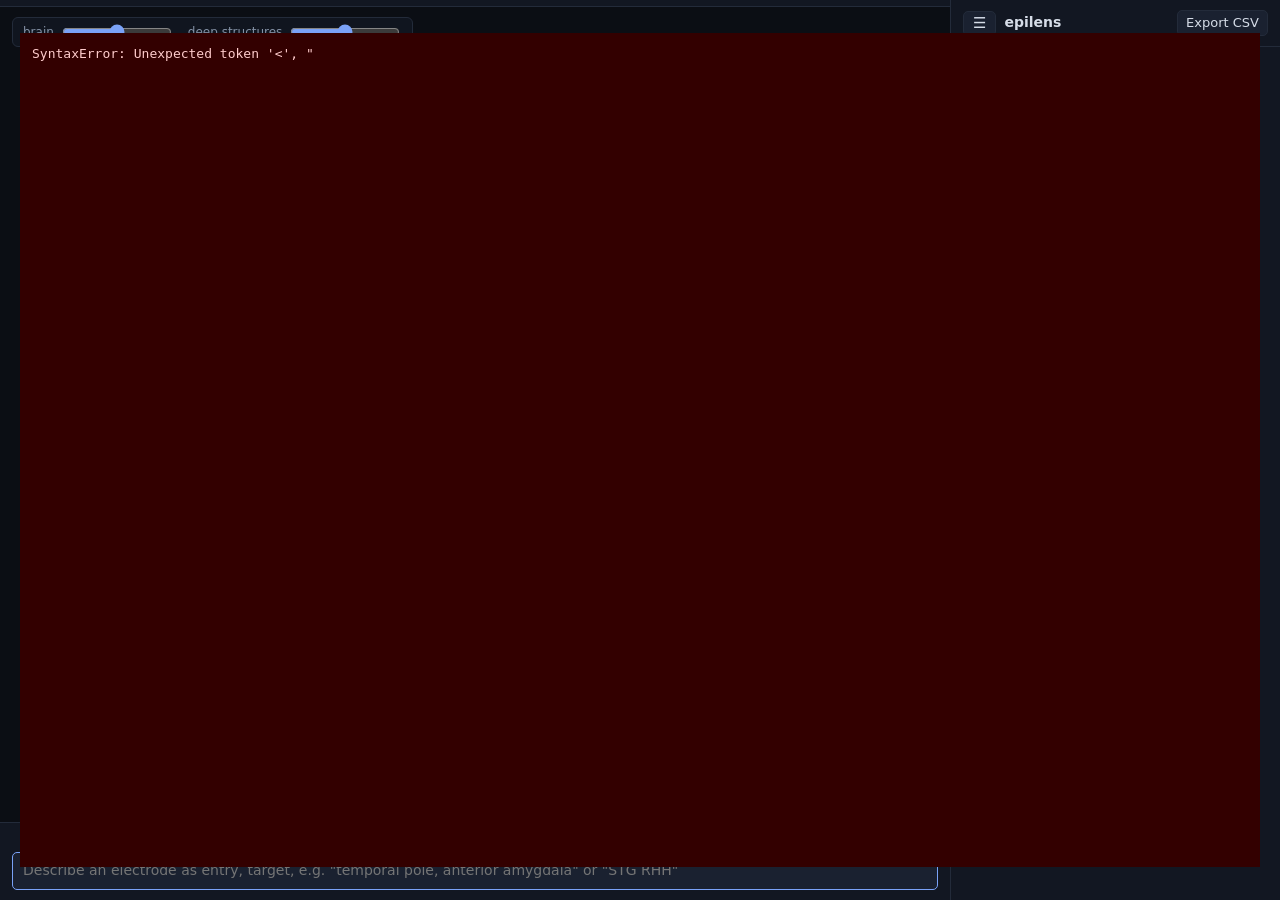
==== src/epilens/web/index.html @ e37f4af8 "initial implementation" ====
<!doctype html>
<html lang="en">
  <head>
    <meta charset="utf-8" />
    <meta name="viewport" content="width=device-width, initial-scale=1" />
    <title>epilens</title>
    <link rel="stylesheet" href="planner.css" />
    <script type="importmap">
      {
        "imports": {
          "three": "./vendor/three.module.min.js",
          "three/addons/controls/OrbitControls.js": "./vendor/OrbitControls.js"
        }
      }
    </script>
  </head>
  <body>
    <div id="app">
      <div id="main">
        <div id="tabs"></div>
        <div id="stage">
          <div id="labels"></div>
          <div id="views"></div>
          <div id="display">
            <label title="Cortex opacity"
              >brain
              <input
                type="range"
                id="hull"
                name="hull"
                min="0"
                max="1"
                step="0.05"
                value="0.5"
            /></label>
            <label title="Deep brain structures opacity"
              >deep structures
              <input
                type="range"
                id="deep"
                name="deep"
                min="0"
                max="1"
                step="0.05"
                value="0.5"
            /></label>
          </div>
          <div id="tip"></div>
          <div id="offline" hidden></div>
        </div>
        <div id="bar">
          <div id="pick" hidden></div>
          <div id="readAs"></div>
          <input
            id="cmd"
            autocomplete="off"
            spellcheck="false"
            placeholder='Describe an electrode as entry, target, e.g. "temporal pole, anterior amygdala" or "STG RHH"'
          />
        </div>
      </div>
      <aside id="side">
        <div class="top">
          <button id="menuBtn" title="Settings">☰</button>
          <span class="brand">epilens</span>
          <button id="exportBtn">Export CSV</button>
        </div>
        <div id="menu" hidden></div>
        <h2>Electrodes</h2>
        <div id="list"></div>
      </aside>
    </div>
    <script type="module">
      const fail = (e) =>
        document.body.insertAdjacentHTML(
          "beforeend",
          `<pre class="err">${e.stack || e}</pre>`,
        );
      window.addEventListener("error", (e) => fail(e.error || e.message));
      import("./main.js").catch(fail);
    </script>
  </body>
</html>
---- src/epilens/web/planner.css ----
:root {
  --bg: #0b0e14;
  --panel: #121722;
  --line: #232b3a;
  --text: #d6dde8;
  --muted: #8592a6;
  --accent: #7aa2f7;
  --warn: #e0b45a;
  --bad: #f87171;
  --field: #1a2130;
}
* {
  box-sizing: border-box;
}
html,
body {
  margin: 0;
  height: 100%;
  background: var(--bg);
  color: var(--text);
  font:
    13px/1.4 system-ui,
    -apple-system,
    "Segoe UI",
    sans-serif;
  overflow: hidden;
}
button,
select,
input {
  font: inherit;
  color: var(--text);
}
button,
select {
  background: var(--field);
  border: 1px solid var(--line);
  border-radius: 5px;
  padding: 3px 8px;
  cursor: pointer;
}
button:hover {
  border-color: var(--accent);
}
input[type="text"],
input[type="number"],
input:not([type]) {
  background: var(--field);
  border: 1px solid var(--line);
  border-radius: 5px;
  padding: 3px 6px;
  min-width: 0;
}
input:focus {
  outline: none;
  border-color: var(--accent);
}
input[type="range"] {
  accent-color: var(--accent);
}

#app {
  display: grid;
  grid-template-columns: minmax(0, 1fr) 330px;
  height: 100%;
}
#main {
  display: grid;
  grid-template-rows: auto minmax(0, 1fr) auto;
  min-width: 0;
}

/* tabs */
#tabs {
  display: flex;
  align-items: flex-end;
  gap: 2px;
  padding: 6px 8px 0;
  background: var(--panel);
  border-bottom: 1px solid var(--line);
  overflow-x: auto;
}
#tabs .tab {
  display: flex;
  align-items: center;
  gap: 6px;
  padding: 5px 10px;
  border: 1px solid var(--line);
  border-bottom: 0;
  border-radius: 6px 6px 0 0;
  background: #0f141d;
  color: var(--muted);
  cursor: pointer;
  white-space: nowrap;
  max-width: 220px;
}
#tabs .tab span {
  overflow: hidden;
  text-overflow: ellipsis;
}
#tabs .tab.cur {
  background: var(--bg);
  color: var(--text);
  border-color: var(--accent);
}
#tabs .tab .x {
  border: 0;
  background: none;
  padding: 0 2px;
  color: var(--muted);
}
#tabs .add {
  border: 0;
  background: none;
  font-size: 16px;
  padding: 2px 8px;
  color: var(--muted);
}

/* 3D stage */
#stage {
  position: relative;
  min-height: 0;
  overflow: hidden;
}
#stage canvas {
  position: absolute;
  inset: 0;
  display: block;
}
#labels {
  position: absolute;
  inset: 0;
  pointer-events: none;
  overflow: hidden;
}
.elLabel {
  position: absolute;
  left: 0;
  top: 0;
  font-size: 11.5px;
  font-weight: 600;
  color: #e7ecf5;
  text-shadow:
    0 0 3px #000,
    0 0 6px #000;
  white-space: nowrap;
}
.elLabel.sel {
  color: var(--accent);
}
#views {
  position: absolute;
  top: 10px;
  right: 12px;
  display: flex;
  gap: 3px;
}
#views button {
  width: 28px;
  padding: 3px 0;
}
#display {
  position: absolute;
  top: 10px;
  left: 12px;
  display: flex;
  align-items: center;
  gap: 14px;
  color: var(--muted);
  font-size: 12px;
  background: #121722cc;
  border: 1px solid var(--line);
  border-radius: 6px;
  padding: 4px 10px;
}
#display label {
  display: flex;
  align-items: center;
  gap: 6px;
  cursor: pointer;
}
#display input[type="range"] {
  width: 110px;
}
.orient {
  position: absolute;
  color: var(--muted);
  font-weight: 650;
  font-size: 14px;
  pointer-events: none;
  opacity: 0.8;
}
.orient.left {
  left: 12px;
  top: 50%;
  transform: translateY(-50%);
}
.orient.right {
  right: 12px;
  top: 50%;
  transform: translateY(-50%);
}
.orient.top {
  top: 46px;
  left: 50%;
  transform: translateX(-50%);
}
.orient.bottom {
  bottom: 28px;
  left: 50%;
  transform: translateX(-50%);
}
#note {
  position: absolute;
  left: 12px;
  bottom: 8px;
  color: var(--warn);
  font-size: 12px;
  pointer-events: none;
}
#tip {
  position: absolute;
  display: none;
  pointer-events: none;
  background: rgba(18, 23, 34, 0.95);
  border: 1px solid var(--line);
  border-radius: 6px;
  padding: 7px 9px;
  font-size: 12px;
  max-width: 300px;
  z-index: 3;
}
#tip .m {
  color: var(--muted);
}
#offline {
  position: absolute;
  top: 10px;
  left: 50%;
  transform: translateX(-50%);
  max-width: 560px;
  z-index: 5;
  background: #3a1d1d;
  border: 1px solid var(--bad);
  color: #fde2e2;
  border-radius: 7px;
  padding: 8px 12px;
  font-size: 13px;
}

/* bottom typing bar */
#bar {
  position: relative;
  background: var(--panel);
  border-top: 1px solid var(--line);
  padding: 6px 12px 10px;
}
#readAs {
  min-height: 18px;
  color: var(--muted);
  font-size: 12.5px;
  margin-bottom: 5px;
  white-space: nowrap;
  overflow: hidden;
  text-overflow: ellipsis;
}
#readAs b {
  color: #9ece6a;
  font-weight: 600;
}
#readAs .w {
  color: var(--warn);
}
#readAs .bad {
  color: var(--bad);
}
#cmd {
  width: 100%;
  padding: 8px 10px;
  font-size: 14px;
  border-color: var(--accent);
}
#pick {
  position: absolute;
  left: 12px;
  bottom: 100%;
  margin-bottom: 6px;
  min-width: 320px;
  max-width: 560px;
  background: var(--panel);
  border: 1px solid var(--accent);
  border-radius: 7px;
  padding: 8px 10px;
  box-shadow: 0 6px 20px #0008;
  z-index: 4;
}
#pick .q {
  color: var(--muted);
  margin-bottom: 4px;
}
#pick .o {
  padding: 4px 8px;
  border-radius: 4px;
  cursor: pointer;
}
#pick .o.cur,
#pick .o:hover {
  background: #1d2a44;
}
#pick .o .m {
  color: var(--muted);
  font-size: 11.5px;
}

/* right sidebar */
#side {
  background: var(--panel);
  border-left: 1px solid var(--line);
  display: flex;
  flex-direction: column;
  min-height: 0;
  overflow-y: auto;
}
#side .top {
  display: flex;
  align-items: center;
  gap: 8px;
  padding: 10px 12px;
  border-bottom: 1px solid var(--line);
}
#side .brand {
  flex: 1;
  font-weight: 650;
  font-size: 14px;
}
#side h2 {
  font-size: 11px;
  text-transform: uppercase;
  letter-spacing: 0.06em;
  color: var(--muted);
  margin: 12px 12px 6px;
}
#menuBtn {
  font-size: 15px;
  padding: 1px 9px;
}
#menu {
  padding: 8px 12px 12px;
  border-bottom: 1px solid var(--line);
}
#menu h3 {
  font-size: 11px;
  text-transform: uppercase;
  letter-spacing: 0.06em;
  color: var(--muted);
  margin: 10px 0 6px;
}
#menu .row {
  display: grid;
  grid-template-columns: 120px minmax(0, 1fr);
  gap: 6px;
  align-items: center;
  margin: 4px 0;
}
#menu .row select,
#menu .row input {
  width: 100%;
  min-width: 0;
}
#menu .row input[type="checkbox"] {
  width: auto;
  justify-self: start;
}
#menu .note {
  color: var(--muted);
  font-size: 11.5px;
  margin-top: 4px;
}
#menu .buttons {
  display: flex;
  flex-wrap: wrap;
  gap: 6px;
  margin-top: 6px;
}
#list {
  flex: 1 0 auto;
  padding: 0 12px 12px;
}
#list .empty {
  color: var(--muted);
  font-size: 12px;
  padding: 4px 2px;
}
.el {
  border: 1px solid var(--line);
  border-radius: 6px;
  padding: 5px 8px;
  margin-bottom: 4px;
  cursor: pointer;
}
.el.sel {
  border-color: var(--accent);
  background: #151d2c;
  cursor: default;
  padding-bottom: 8px;
}
.el .head {
  display: flex;
  align-items: baseline;
  gap: 7px;
  min-width: 0;
}
.el .name {
  font-weight: 650;
  font-size: 13px;
  white-space: nowrap;
  flex: none;
  max-width: 45%;
  overflow: hidden;
  text-overflow: ellipsis;
}
.el .n {
  color: var(--text);
  font-size: 11.5px;
  background: var(--field);
  border-radius: 4px;
  padding: 0 5px;
  flex: none;
}
.el .tgt {
  color: var(--muted);
  font-size: 11.5px;
  flex: 1;
  min-width: 0;
  overflow: hidden;
  text-overflow: ellipsis;
  white-space: nowrap;
}
.el .warn {
  color: var(--warn);
  flex: none;
}
.el .rm {
  border: 0;
  background: none;
  color: var(--muted);
  padding: 0 3px;
  flex: none;
}
.el .rm:hover {
  color: var(--bad);
}
.el .edit {
  display: grid;
  grid-template-columns: 58px minmax(0, 1fr);
  gap: 4px 6px;
  align-items: center;
  margin-top: 7px;
  font-size: 12px;
}
.el .edit > span,
.el .edit .pair > span {
  color: var(--muted);
}
.el .edit .pair {
  display: grid;
  grid-template-columns: 56px;
  gap: 6px;
  align-items: center;
}
.el .head input.name {
  font-weight: 650;
  font-size: 13px;
  width: auto;
  max-width: 55%;
  flex: none;
  padding: 1px 4px;
  margin-left: -5px;
  background: transparent;
  border-color: transparent;
}
.el .head input.name:hover {
  border-color: var(--line);
}
.el .head input.name:focus {
  background: var(--field);
  border-color: var(--accent);
}
.el .edit .sub {
  grid-column: 2;
  color: var(--muted);
  font-size: 11px;
}
.el .adjust {
  margin-top: 6px;
  font-size: 12px;
}
.el .adjust summary {
  color: var(--muted);
  cursor: pointer;
  user-select: none;
}
.el .adjust summary:hover {
  color: var(--text);
}
.el .nudge {
  margin-top: 6px;
  font-size: 12px;
}
.el .nudge .seg {
  display: inline-flex;
  border: 1px solid var(--line);
  border-radius: 5px;
  overflow: hidden;
}
.el .nudge .seg button {
  border: 0;
  border-radius: 0;
}
.el .nudge .seg button.on {
  background: #24324f;
  color: #fff;
}
.el .nudge .hint {
  margin-top: 5px;
  color: var(--muted);
  font-size: 11px;
}
.el .nudge .grid {
  display: grid;
  grid-template-columns: repeat(4, auto);
  gap: 4px;
  margin-top: 6px;
  justify-content: start;
}
.el .nudge .grid button {
  min-width: 44px;
}
.el .warnings {
  color: var(--warn);
  font-size: 11.5px;
  margin-top: 6px;
}
.err {
  position: fixed;
  inset: 20px;
  background: #300;
  color: #fcc;
  padding: 12px;
  white-space: pre-wrap;
  z-index: 9;
}
.stopped {
  position: fixed;
  inset: 0;
  display: grid;
  place-items: center;
  background: #0b0e14f2;
  font-size: 16px;
  z-index: 8;
}
#tabs .tab input.rename {
  padding: 0 4px;
  width: auto;
  max-width: 170px;
}

/* dropping files on the page (menu.js) */
.drop {
  position: fixed;
  inset: 10px;
  display: grid;
  place-items: center;
  border: 2px dashed var(--accent);
  border-radius: 12px;
  background: #0b0e14d0;
  color: var(--text);
  font-size: 18px;
  z-index: 9;
  pointer-events: none;
}
.drop[hidden] {
  display: none;
}
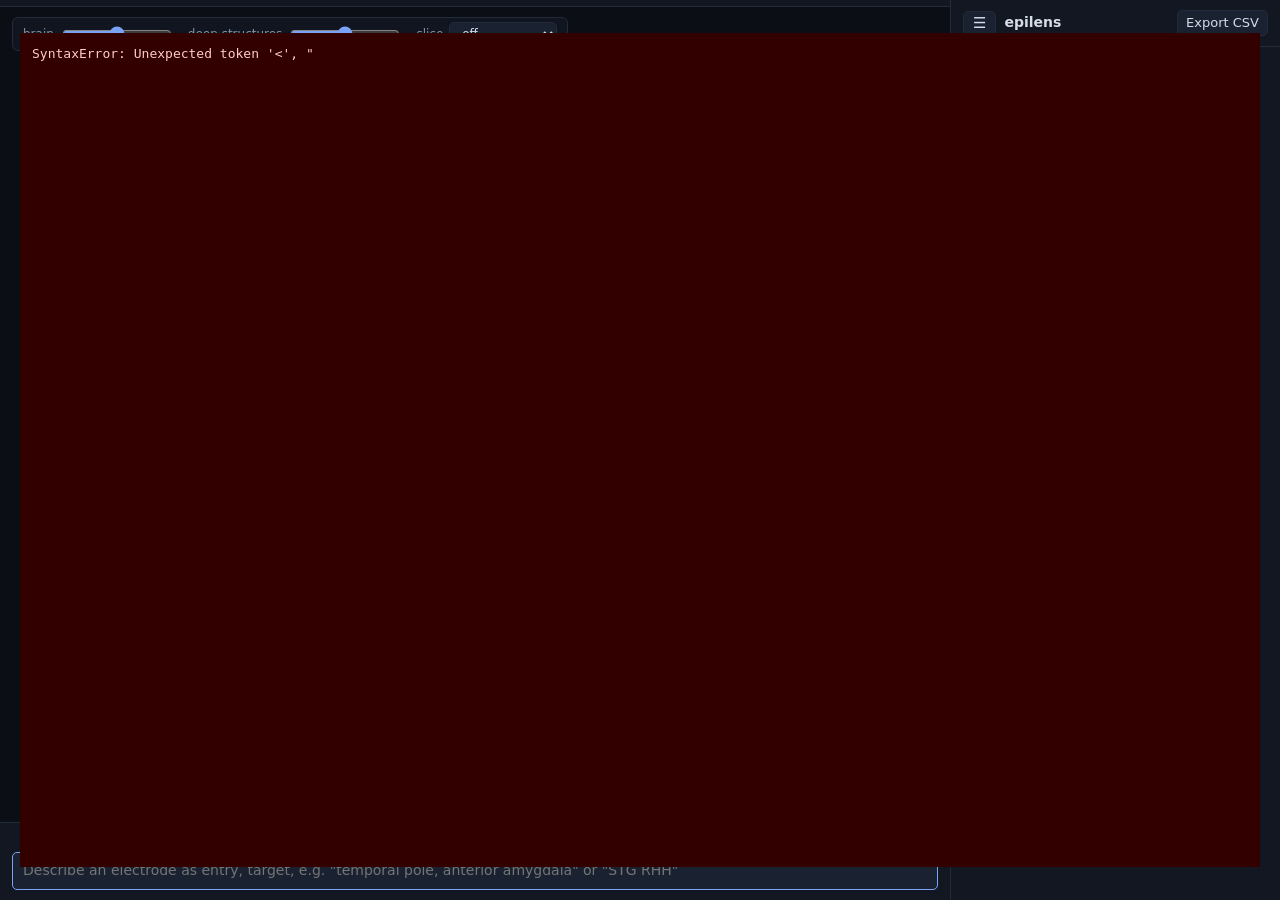
==== commit f988d4a5: "add cross-sectional slices" ====
--- a/src/epilens/web/index.html
+++ b/src/epilens/web/index.html
@@ -44,6 +44,31 @@
                 step="0.05"
                 value="0.5"
             /></label>
+            <label title="Slice views"
+              >slice
+              <select id="slice">
+                <option value="">off</option>
+                <option value="axial">axial</option>
+                <option value="coronal">coronal</option>
+                <option value="sagittal">sagittal</option>
+                <option value="probe">probe's eye</option>
+                <option value="along">view along</option>
+              </select>
+              <input
+                type="range"
+                id="sliceAt"
+                name="sliceAt"
+                title="Move the slice (mm from the target)"
+                min="-90"
+                max="90"
+                step="1"
+                value="0"
+                hidden
+              />
+            </label>
+            <button id="sliceFlip" title="Flip the slice view" hidden>
+              flip
+            </button>
           </div>
           <div id="tip"></div>
           <div id="offline" hidden></div>
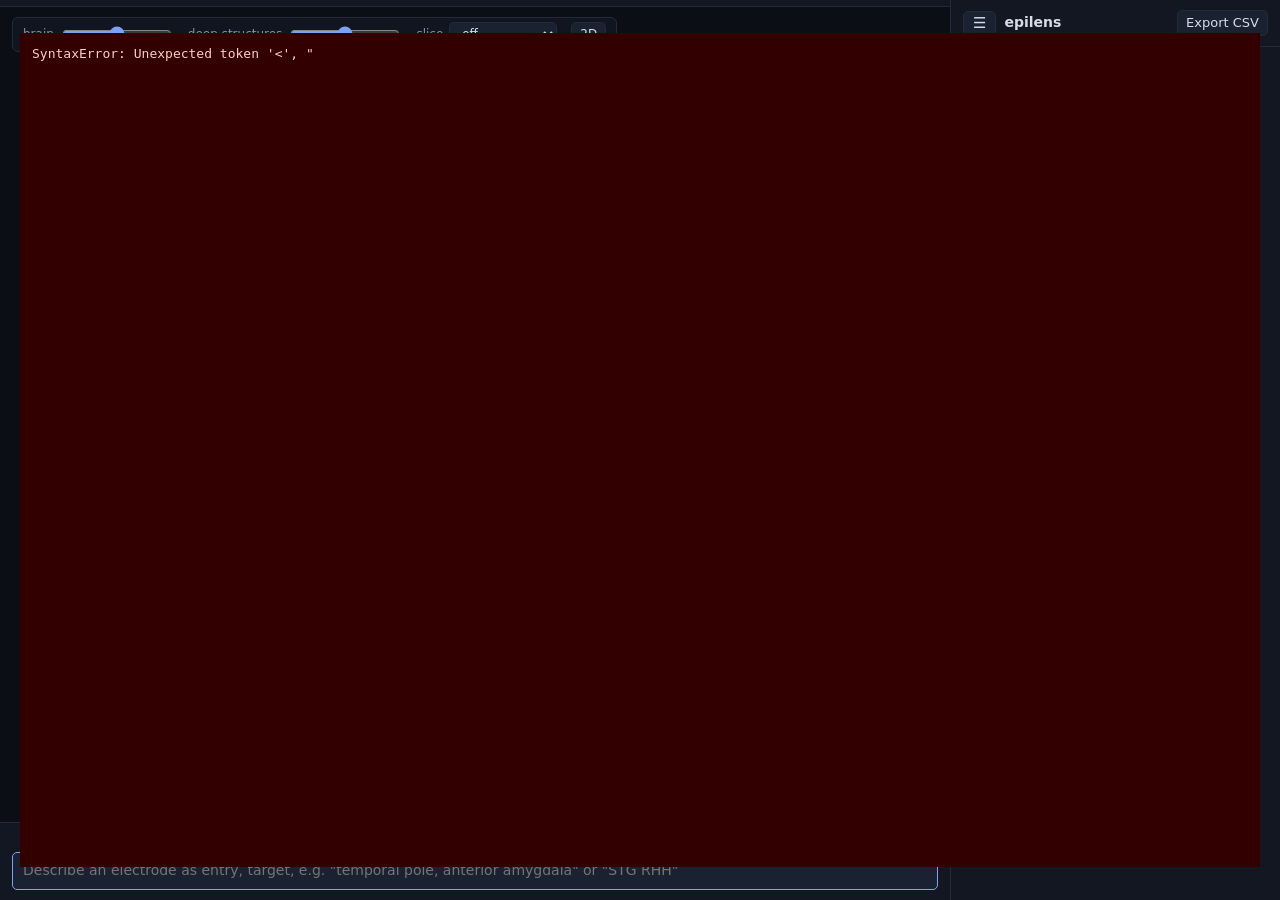
==== commit 9a827252: "add ct-style imaging sections in split pane view" ====
--- a/src/epilens/web/index.html
+++ b/src/epilens/web/index.html
@@ -18,6 +18,7 @@
     <div id="app">
       <div id="main">
         <div id="tabs"></div>
+        <div id="viewer">
         <div id="stage">
           <div id="labels"></div>
           <div id="views"></div>
@@ -69,9 +70,14 @@
             <button id="sliceFlip" title="Flip the slice view" hidden>
               flip
             </button>
+            <button id="split" title="Show 2D sections beside the 3D view">
+              2D
+            </button>
           </div>
           <div id="tip"></div>
           <div id="offline" hidden></div>
+        </div>
+        <div id="sections" hidden></div>
         </div>
         <div id="bar">
           <div id="pick" hidden></div>
--- a/src/epilens/web/planner.css
+++ b/src/epilens/web/planner.css
@@ -118,10 +118,83 @@
 }
 
 /* 3D stage */
+#viewer {
+  display: flex;
+  min-height: 0;
+}
 #stage {
   position: relative;
+  flex: 1;
+  min-width: 0;
   min-height: 0;
   overflow: hidden;
+}
+#viewer:has(#sections:not([hidden])) .orient.top {
+  top: 116px; /* below the display bar, which wraps when the 3D view is narrow */
+}
+#split.on {
+  border-color: var(--accent);
+  color: var(--accent);
+}
+
+/* 2D sections */
+#sections {
+  flex: 0 0 42%;
+  display: flex;
+  flex-direction: column;
+  gap: 6px;
+  padding: 8px;
+  border-left: 1px solid var(--line);
+  min-width: 0;
+}
+#sections[hidden] {
+  display: none;
+}
+.secBar {
+  display: flex;
+  align-items: center;
+  gap: 8px;
+  color: var(--muted);
+  font-size: 12px;
+}
+.secBar input {
+  width: 140px;
+}
+#secInfo {
+  overflow: hidden;
+  text-overflow: ellipsis;
+  white-space: nowrap;
+}
+.sec {
+  position: relative;
+  flex: 1;
+  min-height: 0;
+  border: 1px solid var(--line);
+  border-radius: 6px;
+  overflow: hidden;
+}
+.sec canvas {
+  position: absolute;
+  inset: 0;
+  width: 100%;
+  height: 100%;
+  display: block;
+  cursor: crosshair;
+}
+.secPlane {
+  position: absolute;
+  top: 6px;
+  left: 6px;
+  font-size: 12px;
+}
+.secHover {
+  position: absolute;
+  left: 8px;
+  bottom: 6px;
+  color: var(--text);
+  font-size: 12px;
+  pointer-events: none;
+  text-shadow: 0 0 3px #000;
 }
 #stage canvas {
   position: absolute;
@@ -166,7 +239,9 @@
   left: 12px;
   display: flex;
   align-items: center;
-  gap: 14px;
+  flex-wrap: wrap;
+  max-width: calc(100% - 220px);
+  gap: 6px 14px;
   color: var(--muted);
   font-size: 12px;
   background: #121722cc;
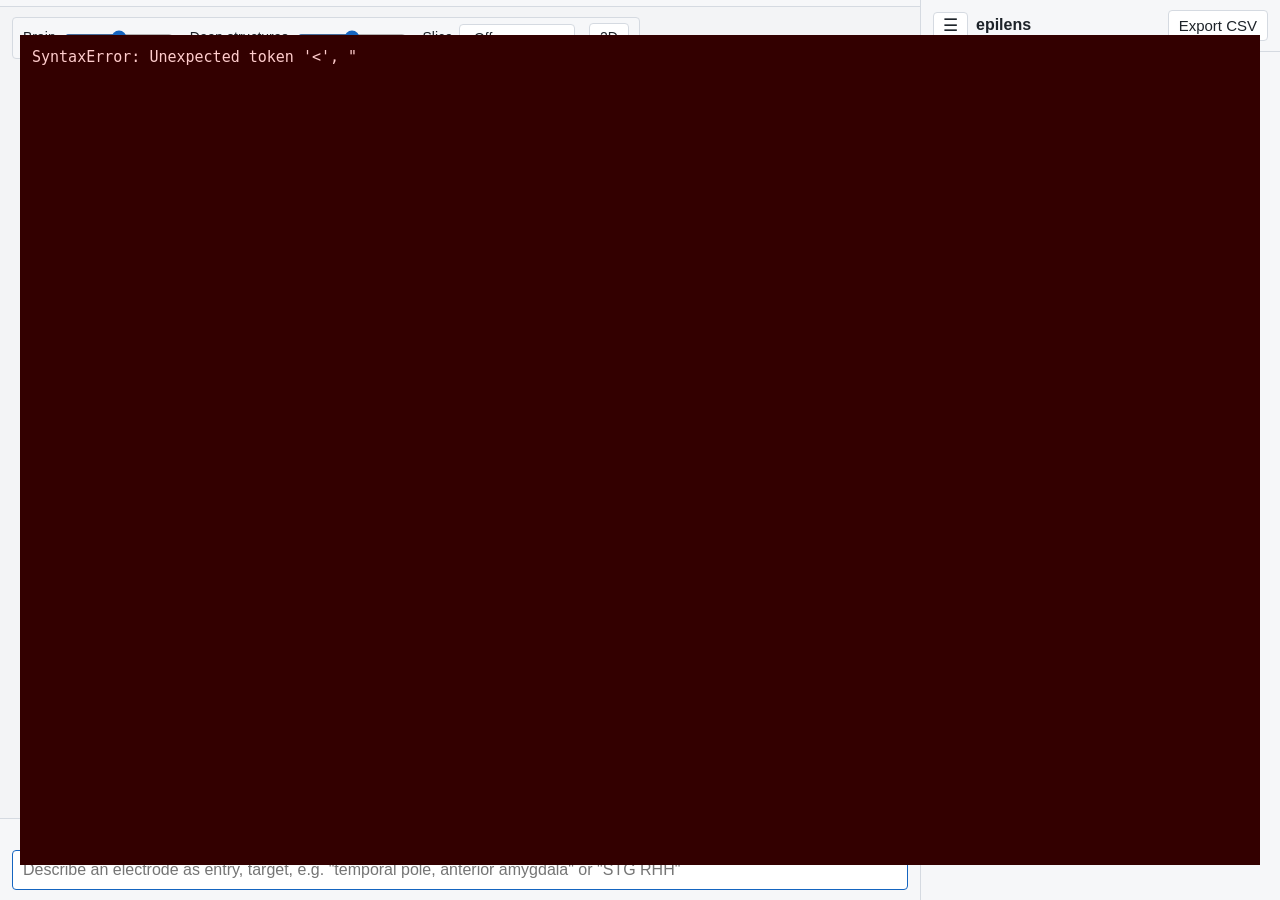
==== commit 4d8ba117: "better contrast colors, bigger fonts, visual refresh" ====
--- a/src/epilens/web/index.html
+++ b/src/epilens/web/index.html
@@ -24,7 +24,7 @@
           <div id="views"></div>
           <div id="display">
             <label title="Cortex opacity"
-              >brain
+              >Brain
               <input
                 type="range"
                 id="hull"
@@ -35,7 +35,7 @@
                 value="0.5"
             /></label>
             <label title="Deep brain structures opacity"
-              >deep structures
+              >Deep structures
               <input
                 type="range"
                 id="deep"
@@ -46,14 +46,14 @@
                 value="0.5"
             /></label>
             <label title="Slice views"
-              >slice
+              >Slice
               <select id="slice">
-                <option value="">off</option>
-                <option value="axial">axial</option>
-                <option value="coronal">coronal</option>
-                <option value="sagittal">sagittal</option>
-                <option value="probe">probe's eye</option>
-                <option value="along">view along</option>
+                <option value="">Off</option>
+                <option value="axial">Axial</option>
+                <option value="coronal">Coronal</option>
+                <option value="sagittal">Sagittal</option>
+                <option value="probe">Probe's eye</option>
+                <option value="along">View along</option>
               </select>
               <input
                 type="range"
@@ -68,7 +68,7 @@
               />
             </label>
             <button id="sliceFlip" title="Flip the slice view" hidden>
-              flip
+              Flip
             </button>
             <button id="split" title="Show 2D sections beside the 3D view">
               2D
--- a/src/epilens/web/planner.css
+++ b/src/epilens/web/planner.css
@@ -1,13 +1,16 @@
 :root {
-  --bg: #0b0e14;
-  --panel: #121722;
-  --line: #232b3a;
-  --text: #d6dde8;
-  --muted: #8592a6;
-  --accent: #7aa2f7;
-  --warn: #e0b45a;
-  --bad: #f87171;
-  --field: #1a2130;
+  --bg: #ffffff;
+  --panel: #f6f7f9;
+  --line: #d5dae1;
+  --text: #1d2329;
+  --muted: #5b6573;
+  --accent: #1565c0;
+  --warn: #8a5a00;
+  --bad: #c62828;
+  --ok: #2e7d32;
+  --field: #ffffff;
+  --sel-bg: #e8f0fb;
+  --stage: #f3f4f6;
 }
 * {
   box-sizing: border-box;
@@ -19,9 +22,9 @@
   background: var(--bg);
   color: var(--text);
   font:
-    13px/1.4 system-ui,
-    -apple-system,
-    "Segoe UI",
+    15px/1.4 "Segoe UI",
+    "Helvetica Neue",
+    Arial,
     sans-serif;
   overflow: hidden;
 }
@@ -35,8 +38,8 @@
 select {
   background: var(--field);
   border: 1px solid var(--line);
-  border-radius: 5px;
-  padding: 3px 8px;
+  border-radius: 4px;
+  padding: 4px 10px;
   cursor: pointer;
 }
 button:hover {
@@ -47,8 +50,8 @@
 input:not([type]) {
   background: var(--field);
   border: 1px solid var(--line);
-  border-radius: 5px;
-  padding: 3px 6px;
+  border-radius: 4px;
+  padding: 4px 8px;
   min-width: 0;
 }
 input:focus {
@@ -61,7 +64,7 @@
 
 #app {
   display: grid;
-  grid-template-columns: minmax(0, 1fr) 330px;
+  grid-template-columns: minmax(0, 1fr) 360px;
   height: 100%;
 }
 #main {
@@ -87,8 +90,8 @@
   padding: 5px 10px;
   border: 1px solid var(--line);
   border-bottom: 0;
-  border-radius: 6px 6px 0 0;
-  background: #0f141d;
+  border-radius: 4px 4px 0 0;
+  background: var(--panel);
   color: var(--muted);
   cursor: pointer;
   white-space: nowrap;
@@ -101,7 +104,7 @@
 #tabs .tab.cur {
   background: var(--bg);
   color: var(--text);
-  border-color: var(--accent);
+  box-shadow: inset 0 3px 0 var(--accent);
 }
 #tabs .tab .x {
   border: 0;
@@ -112,7 +115,7 @@
 #tabs .add {
   border: 0;
   background: none;
-  font-size: 16px;
+  font-size: 18px;
   padding: 2px 8px;
   color: var(--muted);
 }
@@ -124,17 +127,19 @@
 }
 #stage {
   position: relative;
+  background: var(--stage);
   flex: 1;
   min-width: 0;
   min-height: 0;
   overflow: hidden;
 }
 #viewer:has(#sections:not([hidden])) .orient.top {
-  top: 116px; /* below the display bar, which wraps when the 3D view is narrow */
+  top: 130px; /* below the display bar, which wraps when the 3D view is narrow */
 }
 #split.on {
   border-color: var(--accent);
   color: var(--accent);
+  background: var(--sel-bg);
 }
 
 /* 2D sections */
@@ -155,7 +160,7 @@
   align-items: center;
   gap: 8px;
   color: var(--muted);
-  font-size: 12px;
+  font-size: 14px;
 }
 .secBar input {
   width: 140px;
@@ -170,8 +175,9 @@
   flex: 1;
   min-height: 0;
   border: 1px solid var(--line);
-  border-radius: 6px;
-  overflow: hidden;
+  border-radius: 4px;
+  overflow: hidden;
+  background: #000;
 }
 .sec canvas {
   position: absolute;
@@ -185,14 +191,14 @@
   position: absolute;
   top: 6px;
   left: 6px;
-  font-size: 12px;
+  font-size: 14px;
 }
 .secHover {
   position: absolute;
   left: 8px;
   bottom: 6px;
-  color: var(--text);
-  font-size: 12px;
+  color: #f2f4f7;
+  font-size: 14px;
   pointer-events: none;
   text-shadow: 0 0 3px #000;
 }
@@ -211,12 +217,13 @@
   position: absolute;
   left: 0;
   top: 0;
-  font-size: 11.5px;
-  font-weight: 600;
-  color: #e7ecf5;
+  font-size: 14px;
+  font-weight: 600;
+  color: var(--text);
   text-shadow:
-    0 0 3px #000,
-    0 0 6px #000;
+    0 0 2px #fff,
+    0 0 4px #fff,
+    0 0 6px #fff;
   white-space: nowrap;
 }
 .elLabel.sel {
@@ -230,8 +237,8 @@
   gap: 3px;
 }
 #views button {
-  width: 28px;
-  padding: 3px 0;
+  width: 32px;
+  padding: 4px 0;
 }
 #display {
   position: absolute;
@@ -240,14 +247,14 @@
   display: flex;
   align-items: center;
   flex-wrap: wrap;
-  max-width: calc(100% - 220px);
+  max-width: calc(100% - 250px);
   gap: 6px 14px;
-  color: var(--muted);
-  font-size: 12px;
-  background: #121722cc;
-  border: 1px solid var(--line);
-  border-radius: 6px;
-  padding: 4px 10px;
+  color: var(--text);
+  font-size: 14px;
+  background: var(--panel);
+  border: 1px solid var(--line);
+  border-radius: 4px;
+  padding: 5px 10px;
 }
 #display label {
   display: flex;
@@ -261,10 +268,9 @@
 .orient {
   position: absolute;
   color: var(--muted);
-  font-weight: 650;
-  font-size: 14px;
+  font-weight: 600;
+  font-size: 15px;
   pointer-events: none;
-  opacity: 0.8;
 }
 .orient.left {
   left: 12px;
@@ -291,19 +297,20 @@
   left: 12px;
   bottom: 8px;
   color: var(--warn);
-  font-size: 12px;
+  font-size: 13px;
   pointer-events: none;
 }
 #tip {
   position: absolute;
   display: none;
   pointer-events: none;
-  background: rgba(18, 23, 34, 0.95);
-  border: 1px solid var(--line);
-  border-radius: 6px;
-  padding: 7px 9px;
-  font-size: 12px;
-  max-width: 300px;
+  background: var(--bg);
+  border: 1px solid var(--line);
+  border-radius: 4px;
+  padding: 7px 10px;
+  font-size: 14px;
+  max-width: 340px;
+  box-shadow: 0 2px 8px #0002;
   z-index: 3;
 }
 #tip .m {
@@ -316,12 +323,12 @@
   transform: translateX(-50%);
   max-width: 560px;
   z-index: 5;
-  background: #3a1d1d;
+  background: #fdecea;
   border: 1px solid var(--bad);
-  color: #fde2e2;
-  border-radius: 7px;
+  color: #7f1d1d;
+  border-radius: 4px;
   padding: 8px 12px;
-  font-size: 13px;
+  font-size: 15px;
 }
 
 /* bottom typing bar */
@@ -332,16 +339,16 @@
   padding: 6px 12px 10px;
 }
 #readAs {
-  min-height: 18px;
-  color: var(--muted);
-  font-size: 12.5px;
+  min-height: 20px;
+  color: var(--muted);
+  font-size: 14px;
   margin-bottom: 5px;
   white-space: nowrap;
   overflow: hidden;
   text-overflow: ellipsis;
 }
 #readAs b {
-  color: #9ece6a;
+  color: var(--ok);
   font-weight: 600;
 }
 #readAs .w {
@@ -353,7 +360,7 @@
 #cmd {
   width: 100%;
   padding: 8px 10px;
-  font-size: 14px;
+  font-size: 16px;
   border-color: var(--accent);
 }
 #pick {
@@ -365,9 +372,9 @@
   max-width: 560px;
   background: var(--panel);
   border: 1px solid var(--accent);
-  border-radius: 7px;
+  border-radius: 4px;
   padding: 8px 10px;
-  box-shadow: 0 6px 20px #0008;
+  box-shadow: 0 4px 16px #0003;
   z-index: 4;
 }
 #pick .q {
@@ -376,16 +383,16 @@
 }
 #pick .o {
   padding: 4px 8px;
-  border-radius: 4px;
+  border-radius: 3px;
   cursor: pointer;
 }
 #pick .o.cur,
 #pick .o:hover {
-  background: #1d2a44;
+  background: var(--sel-bg);
 }
 #pick .o .m {
   color: var(--muted);
-  font-size: 11.5px;
+  font-size: 13px;
 }
 
 /* right sidebar */
@@ -406,18 +413,17 @@
 }
 #side .brand {
   flex: 1;
-  font-weight: 650;
-  font-size: 14px;
+  font-weight: 600;
+  font-size: 16px;
 }
 #side h2 {
-  font-size: 11px;
-  text-transform: uppercase;
-  letter-spacing: 0.06em;
+  font-size: 14px;
+  font-weight: 600;
   color: var(--muted);
   margin: 12px 12px 6px;
 }
 #menuBtn {
-  font-size: 15px;
+  font-size: 17px;
   padding: 1px 9px;
 }
 #menu {
@@ -425,9 +431,8 @@
   border-bottom: 1px solid var(--line);
 }
 #menu h3 {
-  font-size: 11px;
-  text-transform: uppercase;
-  letter-spacing: 0.06em;
+  font-size: 14px;
+  font-weight: 600;
   color: var(--muted);
   margin: 10px 0 6px;
 }
@@ -449,7 +454,7 @@
 }
 #menu .note {
   color: var(--muted);
-  font-size: 11.5px;
+  font-size: 13px;
   margin-top: 4px;
 }
 #menu .buttons {
@@ -464,19 +469,22 @@
 }
 #list .empty {
   color: var(--muted);
-  font-size: 12px;
+  font-size: 14px;
   padding: 4px 2px;
 }
 .el {
   border: 1px solid var(--line);
-  border-radius: 6px;
-  padding: 5px 8px;
+  border-left-width: 3px;
+  border-radius: 4px;
+  padding: 6px 8px;
+  background: var(--bg);
   margin-bottom: 4px;
   cursor: pointer;
 }
 .el.sel {
-  border-color: var(--accent);
-  background: #151d2c;
+  border-color: var(--line);
+  border-left-color: var(--accent);
+  background: var(--sel-bg);
   cursor: default;
   padding-bottom: 8px;
 }
@@ -487,8 +495,8 @@
   min-width: 0;
 }
 .el .name {
-  font-weight: 650;
-  font-size: 13px;
+  font-weight: 600;
+  font-size: 16px;
   white-space: nowrap;
   flex: none;
   max-width: 45%;
@@ -497,15 +505,16 @@
 }
 .el .n {
   color: var(--text);
-  font-size: 11.5px;
-  background: var(--field);
-  border-radius: 4px;
+  font-size: 13px;
+  background: var(--panel);
+  border: 1px solid var(--line);
+  border-radius: 3px;
   padding: 0 5px;
   flex: none;
 }
 .el .tgt {
   color: var(--muted);
-  font-size: 11.5px;
+  font-size: 14px;
   flex: 1;
   min-width: 0;
   overflow: hidden;
@@ -528,11 +537,11 @@
 }
 .el .edit {
   display: grid;
-  grid-template-columns: 58px minmax(0, 1fr);
+  grid-template-columns: 72px minmax(0, 1fr);
   gap: 4px 6px;
   align-items: center;
   margin-top: 7px;
-  font-size: 12px;
+  font-size: 14px;
 }
 .el .edit > span,
 .el .edit .pair > span {
@@ -540,13 +549,13 @@
 }
 .el .edit .pair {
   display: grid;
-  grid-template-columns: 56px;
+  grid-template-columns: 64px;
   gap: 6px;
   align-items: center;
 }
 .el .head input.name {
-  font-weight: 650;
-  font-size: 13px;
+  font-weight: 600;
+  font-size: 16px;
   width: auto;
   max-width: 55%;
   flex: none;
@@ -565,11 +574,11 @@
 .el .edit .sub {
   grid-column: 2;
   color: var(--muted);
-  font-size: 11px;
+  font-size: 13px;
 }
 .el .adjust {
   margin-top: 6px;
-  font-size: 12px;
+  font-size: 14px;
 }
 .el .adjust summary {
   color: var(--muted);
@@ -581,12 +590,12 @@
 }
 .el .nudge {
   margin-top: 6px;
-  font-size: 12px;
+  font-size: 14px;
 }
 .el .nudge .seg {
   display: inline-flex;
   border: 1px solid var(--line);
-  border-radius: 5px;
+  border-radius: 4px;
   overflow: hidden;
 }
 .el .nudge .seg button {
@@ -594,13 +603,13 @@
   border-radius: 0;
 }
 .el .nudge .seg button.on {
-  background: #24324f;
+  background: var(--accent);
   color: #fff;
 }
 .el .nudge .hint {
   margin-top: 5px;
   color: var(--muted);
-  font-size: 11px;
+  font-size: 13px;
 }
 .el .nudge .grid {
   display: grid;
@@ -614,7 +623,7 @@
 }
 .el .warnings {
   color: var(--warn);
-  font-size: 11.5px;
+  font-size: 13px;
   margin-top: 6px;
 }
 .err {
@@ -631,8 +640,8 @@
   inset: 0;
   display: grid;
   place-items: center;
-  background: #0b0e14f2;
-  font-size: 16px;
+  background: #fffffff2;
+  font-size: 18px;
   z-index: 8;
 }
 #tabs .tab input.rename {
@@ -648,8 +657,8 @@
   display: grid;
   place-items: center;
   border: 2px dashed var(--accent);
-  border-radius: 12px;
-  background: #0b0e14d0;
+  border-radius: 6px;
+  background: #ffffffd8;
   color: var(--text);
   font-size: 18px;
   z-index: 9;
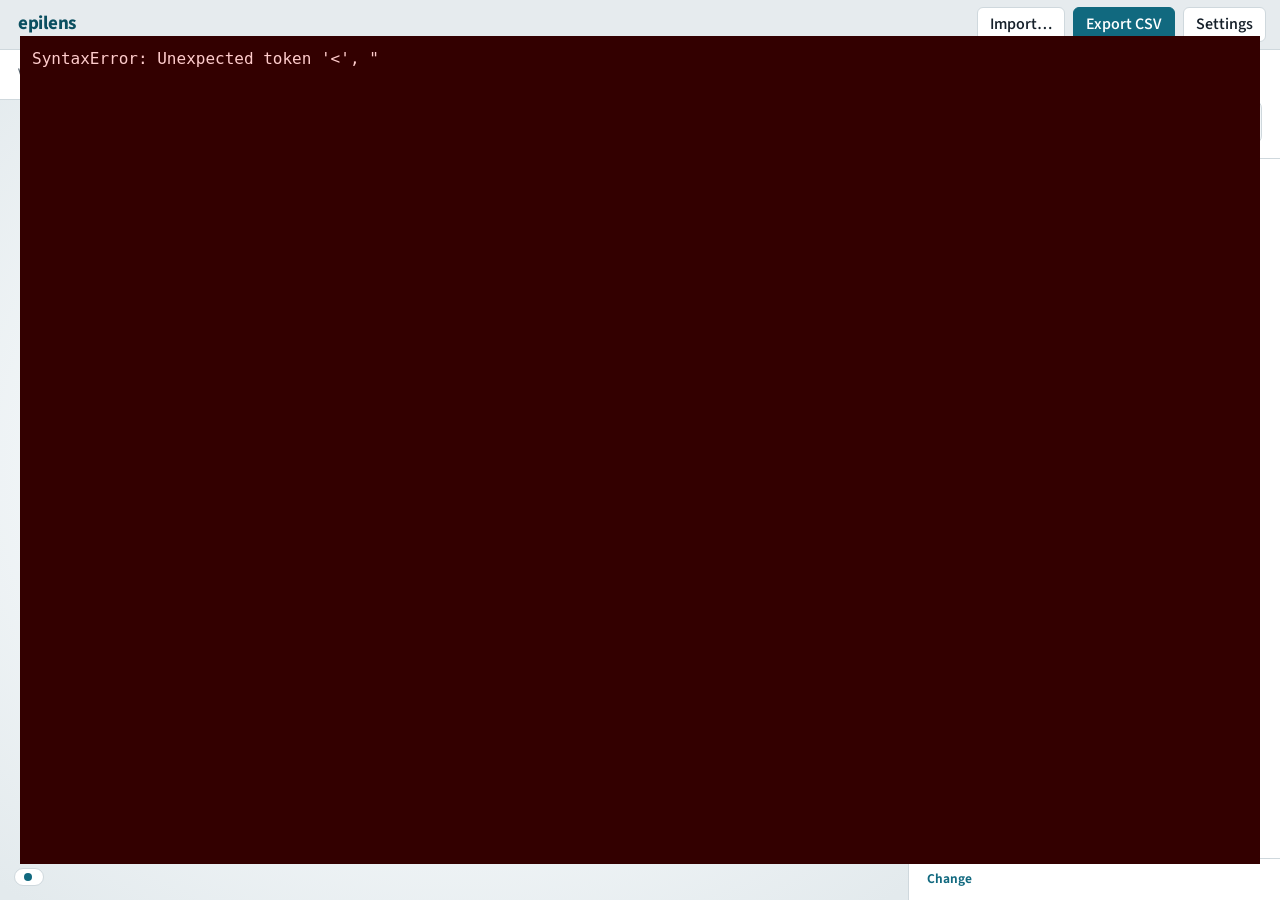
==== commit 659ab8c7: "use template t1 CT imaging for 2d views; font and color changes" ====
--- a/src/epilens/web/index.html
+++ b/src/epilens/web/index.html
@@ -4,6 +4,7 @@
     <meta charset="utf-8" />
     <meta name="viewport" content="width=device-width, initial-scale=1" />
     <title>epilens</title>
+    <link rel="icon" href="data:," />
     <link rel="stylesheet" href="planner.css" />
     <script type="importmap">
       {
@@ -16,15 +17,36 @@
   </head>
   <body>
     <div id="app">
-      <div id="main">
+      <header id="head">
+        <span class="brand">epilens</span>
         <div id="tabs"></div>
-        <div id="viewer">
-        <div id="stage">
-          <div id="labels"></div>
-          <div id="views"></div>
-          <div id="display">
+        <div class="actions">
+          <button id="importBtn" title="Open a CSV or Excel plan">
+            Import…
+          </button>
+          <button id="exportBtn" title="Download this plan as CSV">
+            Export CSV
+          </button>
+          <button
+            id="menuBtn"
+            title="Electrode hardware and other settings"
+            aria-haspopup="true"
+          >
+            Settings
+          </button>
+        </div>
+        <div id="menu" hidden></div>
+      </header>
+
+      <main id="main">
+        <div id="toolbar">
+          <div class="group" role="group" aria-label="View from">
+            <span class="cap">View</span>
+            <div id="views"></div>
+          </div>
+          <div class="group" id="display">
             <label title="Cortex opacity"
-              >Brain
+              ><span class="cap">Cortex</span>
               <input
                 type="range"
                 id="hull"
@@ -34,8 +56,8 @@
                 step="0.05"
                 value="0.5"
             /></label>
-            <label title="Deep brain structures opacity"
-              >Deep structures
+            <label title="Deep structures opacity"
+              ><span class="cap">Deep</span>
               <input
                 type="range"
                 id="deep"
@@ -45,8 +67,11 @@
                 step="0.05"
                 value="0.5"
             /></label>
-            <label title="Slice views"
-              >Slice
+          </div>
+          <div class="group" id="cut">
+            <label
+              title="Cut the 3D view with a plane through the selected electrode"
+              ><span class="cap">Cut</span>
               <select id="slice">
                 <option value="">Off</option>
                 <option value="axial">Axial</option>
@@ -55,50 +80,60 @@
                 <option value="probe">Probe's eye</option>
                 <option value="along">View along</option>
               </select>
-              <input
-                type="range"
-                id="sliceAt"
-                name="sliceAt"
-                title="Move the slice (mm from the target)"
-                min="-90"
-                max="90"
-                step="1"
-                value="0"
-                hidden
-              />
             </label>
-            <button id="sliceFlip" title="Flip the slice view" hidden>
+            <input
+              type="range"
+              id="sliceAt"
+              name="sliceAt"
+              title="Move the cut (mm from the target)"
+              min="-90"
+              max="90"
+              step="1"
+              value="0"
+              hidden
+            />
+            <button
+              id="sliceFlip"
+              title="Show the other side of the cut"
+              hidden
+            >
               Flip
             </button>
-            <button id="split" title="Show 2D sections beside the 3D view">
-              2D
-            </button>
           </div>
-          <div id="tip"></div>
-          <div id="offline" hidden></div>
+          <button id="split" title="Show 2D sections beside the 3D view">
+            2D views
+          </button>
         </div>
-        <div id="sections" hidden></div>
+
+        <div id="viewer">
+          <div id="stage">
+            <div id="labels"></div>
+            <div id="brainNote" class="sourceNote"></div>
+            <div id="tip"></div>
+            <div id="offline" hidden></div>
+          </div>
+          <div id="sections" hidden></div>
+        </div>
+      </main>
+
+      <aside id="side">
+        <div class="sideHead">
+          <h2>Electrodes</h2>
+          <span id="count"></span>
         </div>
         <div id="bar">
-          <div id="pick" hidden></div>
-          <div id="readAs"></div>
           <input
             id="cmd"
             autocomplete="off"
             spellcheck="false"
-            placeholder='Describe an electrode as entry, target, e.g. "temporal pole, anterior amygdala" or "STG RHH"'
+            aria-label="Add an electrode"
+            placeholder='Add: "STG RHH" or "temporal pole, amygdala"'
           />
+          <div id="readAs"></div>
+          <div id="pick" hidden></div>
         </div>
-      </div>
-      <aside id="side">
-        <div class="top">
-          <button id="menuBtn" title="Settings">☰</button>
-          <span class="brand">epilens</span>
-          <button id="exportBtn">Export CSV</button>
-        </div>
-        <div id="menu" hidden></div>
-        <h2>Electrodes</h2>
         <div id="list"></div>
+        <button id="hardware" title="Change the electrode hardware"></button>
       </aside>
     </div>
     <script type="module">
--- a/src/epilens/web/planner.css
+++ b/src/epilens/web/planner.css
@@ -1,16 +1,35 @@
+/* Layout: header, 3D toolbar, 3D view, and the electrode column on the right */
+@font-face {
+  font-family: "Source Sans 3";
+  src: url("vendor/fonts/SourceSans3.woff2") format("woff2");
+  font-weight: 400 700;
+  font-display: block;
+}
 :root {
-  --bg: #ffffff;
-  --panel: #f6f7f9;
-  --line: #d5dae1;
-  --text: #1d2329;
-  --muted: #5b6573;
-  --accent: #1565c0;
+  /* draw.js and sections.js also read --accent and --film */
+  --accent: #11697f;
+  --accent-deep: #0b4f60;
+  --wash: #e7f2f5;
+  --film: #84d3e8;
+  --ink: #16202a;
+  --graphite: #56626c;
+  --quiet: #85919a;
+  --paper: #ffffff;
+  --frame: #e6ebee;
+  --hover: #f2f6f8;
+  --rule: #cfd8dd;
+  --rule-soft: #e2e8eb;
   --warn: #8a5a00;
-  --bad: #c62828;
-  --ok: #2e7d32;
-  --field: #ffffff;
-  --sel-bg: #e8f0fb;
-  --stage: #f3f4f6;
+  --bad: #b3261e;
+  --ok: #2b6a34;
+
+  --t-meta: 13.5px;
+  --t-small: 14.5px;
+  --t-body: 16px;
+  --t-name: 17px;
+  --r-control: 6px;
+  --r-panel: 10px;
+  --shadow-pop: 0 10px 30px #16202a24, 0 1px 3px #16202a1a;
 }
 * {
   box-sizing: border-box;
@@ -19,10 +38,11 @@
 body {
   margin: 0;
   height: 100%;
-  background: var(--bg);
-  color: var(--text);
+  background: var(--paper);
+  color: var(--ink);
   font:
-    15px/1.4 "Segoe UI",
+    var(--t-body) / 1.4 "Source Sans 3",
+    "Segoe UI",
     "Helvetica Neue",
     Arial,
     sans-serif;
@@ -32,124 +52,484 @@
 select,
 input {
   font: inherit;
-  color: var(--text);
-}
-button,
+  color: var(--ink);
+}
+p {
+  margin: 0 0 8px;
+}
+.n,
+#readAs dd,
+.sub,
+.secBar,
+#hardware,
+input[type="number"] {
+  font-variant-numeric: tabular-nums;
+}
+:focus-visible {
+  outline: 2px solid var(--accent);
+  outline-offset: 2px;
+}
+
+/* ---------- controls ---------- */
+button {
+  background: var(--paper);
+  border: 1px solid var(--rule);
+  border-radius: var(--r-control);
+  padding: 5px 12px;
+  font-weight: 550;
+  cursor: pointer;
+}
+button:hover {
+  background: var(--hover);
+  border-color: var(--quiet);
+}
+button.primary,
+#exportBtn {
+  background: var(--accent);
+  border-color: var(--accent);
+  color: var(--paper);
+}
+button.primary:hover,
+#exportBtn:hover {
+  background: var(--accent-deep);
+  border-color: var(--accent-deep);
+}
 select {
-  background: var(--field);
-  border: 1px solid var(--line);
-  border-radius: 4px;
-  padding: 4px 10px;
+  appearance: none;
+  background: var(--paper)
+    url("data:image/svg+xml,%3Csvg xmlns='http://www.w3.org/2000/svg' width='10' height='6'%3E%3Cpath d='M1 1l4 4 4-4' fill='none' stroke='%2356626c' stroke-width='1.6'/%3E%3C/svg%3E")
+    no-repeat right 10px center;
+  border: 1px solid var(--rule);
+  border-radius: var(--r-control);
+  padding: 5px 30px 5px 10px;
   cursor: pointer;
 }
-button:hover {
-  border-color: var(--accent);
+select:hover {
+  border-color: var(--quiet);
 }
 input[type="text"],
 input[type="number"],
 input:not([type]) {
-  background: var(--field);
-  border: 1px solid var(--line);
-  border-radius: 4px;
-  padding: 4px 8px;
+  background: var(--paper);
+  border: 1px solid var(--rule);
+  border-radius: var(--r-control);
+  padding: 5px 9px;
   min-width: 0;
 }
-input:focus {
+input:not([type="range"]):focus {
   outline: none;
   border-color: var(--accent);
-}
+  box-shadow: 0 0 0 3px var(--wash);
+}
+input:focus-visible {
+  outline: none;
+}
+
 input[type="range"] {
   accent-color: var(--accent);
-}
-
+  width: 96px;
+  cursor: pointer;
+}
+
+/* ---------- page grid ---------- */
 #app {
   display: grid;
-  grid-template-columns: minmax(0, 1fr) 360px;
+  grid-template-columns: minmax(0, 1fr) 372px;
+  grid-template-rows: auto minmax(0, 1fr);
+  grid-template-areas:
+    "head head"
+    "main side";
   height: 100%;
 }
-#main {
-  display: grid;
-  grid-template-rows: auto minmax(0, 1fr) auto;
+
+/* ---------- header ---------- */
+#head {
+  grid-area: head;
+  position: relative;
+  display: flex;
+  align-items: center;
+  gap: 18px;
+  height: 50px;
+  padding: 0 14px 0 18px;
+  background: var(--frame);
+  border-bottom: 1px solid var(--rule);
+}
+.brand {
+  font-weight: 700;
+  font-size: 19px;
+  letter-spacing: -0.015em;
+  color: var(--accent-deep);
+}
+#head .actions {
+  display: flex;
+  gap: 8px;
+  margin-left: auto;
+}
+#menuBtn[aria-expanded="true"] {
+  background: var(--wash);
+  border-color: var(--accent);
+  color: var(--accent-deep);
+}
+
+/* plan tabs */
+#tabs {
+  display: flex;
+  align-items: flex-end;
+  align-self: stretch;
+  gap: 2px;
   min-width: 0;
-}
-
-/* tabs */
-#tabs {
-  display: flex;
-  align-items: flex-end;
-  gap: 2px;
-  padding: 6px 8px 0;
-  background: var(--panel);
-  border-bottom: 1px solid var(--line);
   overflow-x: auto;
+  scrollbar-width: none;
 }
 #tabs .tab {
   display: flex;
   align-items: center;
-  gap: 6px;
-  padding: 5px 10px;
-  border: 1px solid var(--line);
+  gap: 8px;
+  height: 38px;
+  padding: 0 10px 0 14px;
+  margin-bottom: -1px;
+  border: 1px solid transparent;
   border-bottom: 0;
-  border-radius: 4px 4px 0 0;
-  background: var(--panel);
-  color: var(--muted);
+  border-radius: 8px 8px 0 0;
+  color: var(--graphite);
   cursor: pointer;
   white-space: nowrap;
-  max-width: 220px;
+  max-width: 240px;
+}
+#tabs .tab:hover {
+  background: var(--hover);
+  color: var(--ink);
 }
 #tabs .tab span {
   overflow: hidden;
   text-overflow: ellipsis;
 }
 #tabs .tab.cur {
-  background: var(--bg);
-  color: var(--text);
-  box-shadow: inset 0 3px 0 var(--accent);
+  background: var(--paper);
+  border-color: var(--rule);
+  color: var(--ink);
+  font-weight: 650;
 }
 #tabs .tab .x {
   border: 0;
   background: none;
-  padding: 0 2px;
-  color: var(--muted);
+  padding: 0 5px;
+  border-radius: 4px;
+  color: var(--quiet);
+  font-weight: 400;
+  line-height: 1.3;
+}
+#tabs .tab .x:hover {
+  background: var(--frame);
+  color: var(--ink);
 }
 #tabs .add {
+  align-self: center;
   border: 0;
   background: none;
-  font-size: 18px;
-  padding: 2px 8px;
-  color: var(--muted);
-}
-
-/* 3D stage */
+  font-size: 20px;
+  line-height: 1;
+  padding: 4px 9px 6px;
+  color: var(--graphite);
+}
+#tabs .add:hover {
+  background: var(--hover);
+  color: var(--ink);
+}
+#tabs .tab input.rename {
+  padding: 1px 6px;
+  width: auto;
+  max-width: 180px;
+}
+
+/* settings menu */
+#menu {
+  position: absolute;
+  top: calc(100% + 6px);
+  right: 14px;
+  width: 380px;
+  z-index: 20;
+  padding: 6px 18px 16px;
+  background: var(--paper);
+  border: 1px solid var(--rule);
+  border-radius: var(--r-panel);
+  box-shadow: var(--shadow-pop);
+}
+#menu[hidden] {
+  display: none;
+}
+#menu h3 {
+  font-size: var(--t-body);
+  font-weight: 700;
+  margin: 12px 0 10px;
+}
+#menu .row {
+  display: grid;
+  grid-template-columns: 130px minmax(0, 1fr);
+  gap: 10px;
+  align-items: center;
+  margin: 7px 0;
+  font-size: var(--t-small);
+  color: var(--graphite);
+}
+#menu .row select,
+#menu .row input {
+  width: 100%;
+  min-width: 0;
+  color: var(--ink);
+}
+#menu .note {
+  color: var(--graphite);
+  font-size: var(--t-meta);
+  margin: 14px 0 10px;
+  padding-top: 12px;
+  border-top: 1px solid var(--rule-soft);
+}
+#menu .buttons {
+  display: flex;
+  gap: 8px;
+}
+
+/* ---------- 3D toolbar ---------- */
+#main {
+  grid-area: main;
+  display: grid;
+  grid-template-rows: auto minmax(0, 1fr);
+  min-width: 0;
+}
+#toolbar {
+  display: flex;
+  align-items: center;
+  flex-wrap: wrap;
+  gap: 8px 0;
+  min-height: 50px;
+  padding: 7px 14px;
+  background: var(--paper);
+  border-bottom: 1px solid var(--rule);
+  font-size: var(--t-small);
+}
+#toolbar .group {
+  display: flex;
+  align-items: center;
+  gap: 10px 16px;
+  padding: 0 18px;
+  border-left: 1px solid var(--rule-soft);
+}
+#toolbar .group:first-child {
+  padding-left: 4px;
+  border-left: 0;
+}
+#toolbar label {
+  display: flex;
+  align-items: center;
+  gap: 9px;
+  cursor: pointer;
+}
+.cap {
+  color: var(--graphite);
+}
+#toolbar select,
+#toolbar button {
+  padding-top: 4px;
+  padding-bottom: 4px;
+}
+#sliceAt {
+  width: 120px;
+}
+#split {
+  margin-left: auto;
+}
+#split.on {
+  background: var(--wash);
+  border-color: var(--accent);
+  color: var(--accent-deep);
+}
+
+/* view buttons (L R A P S I) */
+#views {
+  display: flex;
+  border: 1px solid var(--rule);
+  border-radius: var(--r-control);
+  overflow: hidden;
+}
+#views button {
+  width: 31px;
+  padding: 4px 0;
+  border: 0;
+  border-left: 1px solid var(--rule-soft);
+  border-radius: 0;
+  font-weight: 650;
+}
+#views button:first-child {
+  border-left: 0;
+}
+#views button[aria-pressed="true"] {
+  background: var(--accent);
+  color: var(--paper);
+}
+#views button:focus-visible {
+  outline-offset: -3px;
+}
+
+/* ---------- 3D view ---------- */
 #viewer {
   display: flex;
   min-height: 0;
 }
 #stage {
   position: relative;
-  background: var(--stage);
   flex: 1;
   min-width: 0;
   min-height: 0;
   overflow: hidden;
-}
-#viewer:has(#sections:not([hidden])) .orient.top {
-  top: 130px; /* below the display bar, which wraps when the 3D view is narrow */
-}
-#split.on {
-  border-color: var(--accent);
-  color: var(--accent);
-  background: var(--sel-bg);
-}
-
-/* 2D sections */
+  background: radial-gradient(ellipse 75% 70% at 50% 46%, #fdfefe 0%, #f2f6f8 55%, #e3eaed 100%);
+}
+#stage canvas {
+  position: absolute;
+  inset: 0;
+  display: block;
+}
+.orient {
+  position: absolute;
+  color: var(--quiet);
+  font-weight: 650;
+  font-size: var(--t-small);
+  pointer-events: none;
+}
+.orient.left {
+  left: 16px;
+  top: 50%;
+  transform: translateY(-50%);
+}
+.orient.right {
+  right: 16px;
+  top: 50%;
+  transform: translateY(-50%);
+}
+.orient.top {
+  top: 14px;
+  left: 50%;
+  transform: translateX(-50%);
+}
+.orient.bottom {
+  bottom: 14px;
+  left: 50%;
+  transform: translateX(-50%);
+}
+
+/* electrode names in the 3D view */
+#labels {
+  position: absolute;
+  inset: 0;
+  pointer-events: none;
+  overflow: hidden;
+}
+.elLabel {
+  position: absolute;
+  left: 0;
+  top: 0;
+  font-size: 13.5px;
+  font-weight: 650;
+  color: #2c3a44;
+  text-shadow:
+    0 0 2px #fff,
+    0 0 4px #fff,
+    0 0 7px #fff;
+  white-space: nowrap;
+}
+.elLabel.sel {
+  color: var(--accent-deep);
+  font-size: var(--t-body);
+  font-weight: 700;
+  z-index: 1;
+}
+#tip {
+  position: absolute;
+  display: none;
+  pointer-events: none;
+  background: var(--paper);
+  border: 1px solid var(--rule);
+  border-radius: 8px;
+  padding: 8px 11px;
+  font-size: var(--t-small);
+  max-width: 340px;
+  box-shadow: var(--shadow-pop);
+  z-index: 3;
+}
+#tip .m {
+  color: var(--graphite);
+}
+#note {
+  position: absolute;
+  left: 14px;
+  bottom: 10px;
+  color: var(--warn);
+  font-size: var(--t-meta);
+  pointer-events: none;
+}
+#offline {
+  position: absolute;
+  top: 14px;
+  left: 50%;
+  transform: translateX(-50%);
+  max-width: 560px;
+  z-index: 5;
+  background: #fdf1f0;
+  border: 1px solid #e9b4b0;
+  border-left: 4px solid var(--bad);
+  color: #6e1612;
+  border-radius: 8px;
+  padding: 9px 13px;
+  box-shadow: var(--shadow-pop);
+}
+
+/* note saying whether the brain is the template or the patient's */
+.sourceNote {
+  display: flex;
+  align-items: center;
+  gap: 8px;
+  width: max-content;
+  max-width: 100%;
+  padding: 4px 11px 4px 9px;
+  border: 1px solid var(--rule);
+  border-radius: 999px;
+  background: var(--paper);
+  color: var(--graphite);
+  font-size: var(--t-small);
+  font-weight: 600;
+}
+.sourceNote::before {
+  content: "";
+  flex: none;
+  width: 8px;
+  height: 8px;
+  border-radius: 50%;
+  background: var(--accent);
+}
+.sourceNote.template {
+  border-color: #e3c98f;
+  background: #fbf3e2;
+  color: #6b4700;
+}
+.sourceNote.template::before {
+  background: #c98a12;
+}
+#brainNote {
+  position: absolute;
+  left: 14px;
+  bottom: 14px;
+  z-index: 2;
+}
+
+/* ---------- 2D scan views ---------- */
 #sections {
   flex: 0 0 42%;
   display: flex;
   flex-direction: column;
-  gap: 6px;
-  padding: 8px;
-  border-left: 1px solid var(--line);
+  gap: 8px;
+  padding: 10px;
+  background: #e9eef0;
+  border-left: 1px solid var(--rule);
   min-width: 0;
 }
 #sections[hidden] {
@@ -158,9 +538,11 @@
 .secBar {
   display: flex;
   align-items: center;
-  gap: 8px;
-  color: var(--muted);
-  font-size: 14px;
+  gap: 10px;
+  white-space: nowrap;
+  min-height: 28px;
+  color: var(--graphite);
+  font-size: var(--t-small);
 }
 .secBar input {
   width: 140px;
@@ -174,8 +556,7 @@
   position: relative;
   flex: 1;
   min-height: 0;
-  border: 1px solid var(--line);
-  border-radius: 4px;
+  border-radius: 8px;
   overflow: hidden;
   background: #000;
 }
@@ -189,443 +570,411 @@
 }
 .secPlane {
   position: absolute;
-  top: 6px;
-  left: 6px;
-  font-size: 14px;
-}
-.secHover {
-  position: absolute;
+  top: 8px;
   left: 8px;
-  bottom: 6px;
-  color: #f2f4f7;
-  font-size: 14px;
-  pointer-events: none;
-  text-shadow: 0 0 3px #000;
-}
-#stage canvas {
-  position: absolute;
-  inset: 0;
-  display: block;
-}
-#labels {
-  position: absolute;
-  inset: 0;
-  pointer-events: none;
-  overflow: hidden;
-}
-.elLabel {
-  position: absolute;
-  left: 0;
-  top: 0;
-  font-size: 14px;
-  font-weight: 600;
-  color: var(--text);
-  text-shadow:
-    0 0 2px #fff,
-    0 0 4px #fff,
-    0 0 6px #fff;
-  white-space: nowrap;
-}
-.elLabel.sel {
-  color: var(--accent);
-}
-#views {
-  position: absolute;
-  top: 10px;
-  right: 12px;
-  display: flex;
-  gap: 3px;
-}
-#views button {
-  width: 32px;
-  padding: 4px 0;
-}
-#display {
-  position: absolute;
-  top: 10px;
-  left: 12px;
-  display: flex;
-  align-items: center;
-  flex-wrap: wrap;
-  max-width: calc(100% - 250px);
-  gap: 6px 14px;
-  color: var(--text);
-  font-size: 14px;
-  background: var(--panel);
-  border: 1px solid var(--line);
-  border-radius: 4px;
-  padding: 5px 10px;
-}
-#display label {
-  display: flex;
-  align-items: center;
-  gap: 6px;
-  cursor: pointer;
-}
-#display input[type="range"] {
-  width: 110px;
-}
-.orient {
-  position: absolute;
-  color: var(--muted);
-  font-weight: 600;
-  font-size: 15px;
-  pointer-events: none;
-}
-.orient.left {
-  left: 12px;
-  top: 50%;
-  transform: translateY(-50%);
-}
-.orient.right {
-  right: 12px;
-  top: 50%;
-  transform: translateY(-50%);
-}
-.orient.top {
-  top: 46px;
-  left: 50%;
-  transform: translateX(-50%);
-}
-.orient.bottom {
-  bottom: 28px;
-  left: 50%;
-  transform: translateX(-50%);
-}
-#note {
-  position: absolute;
-  left: 12px;
-  bottom: 8px;
-  color: var(--warn);
-  font-size: 13px;
-  pointer-events: none;
-}
-#tip {
-  position: absolute;
-  display: none;
-  pointer-events: none;
-  background: var(--bg);
-  border: 1px solid var(--line);
-  border-radius: 4px;
-  padding: 7px 10px;
-  font-size: 14px;
-  max-width: 340px;
-  box-shadow: 0 2px 8px #0002;
-  z-index: 3;
-}
-#tip .m {
-  color: var(--muted);
-}
-#offline {
-  position: absolute;
-  top: 10px;
-  left: 50%;
-  transform: translateX(-50%);
-  max-width: 560px;
-  z-index: 5;
-  background: #fdecea;
-  border: 1px solid var(--bad);
-  color: #7f1d1d;
-  border-radius: 4px;
-  padding: 8px 12px;
-  font-size: 15px;
-}
-
-/* bottom typing bar */
+  font-size: var(--t-small);
+}
+
+/* ---------- electrode column ---------- */
+#side {
+  grid-area: side;
+  display: flex;
+  flex-direction: column;
+  min-height: 0;
+  background: var(--paper);
+  border-left: 1px solid var(--rule);
+}
+.sideHead {
+  display: flex;
+  align-items: baseline;
+  gap: 8px;
+  padding: 16px 18px 10px;
+}
+.sideHead h2 {
+  margin: 0;
+  font-size: 17px;
+  font-weight: 700;
+}
+#count {
+  color: var(--quiet);
+  font-weight: 650;
+  font-variant-numeric: tabular-nums;
+}
+
 #bar {
   position: relative;
-  background: var(--panel);
-  border-top: 1px solid var(--line);
-  padding: 6px 12px 10px;
-}
+  padding: 0 18px 14px;
+  border-bottom: 1px solid var(--rule);
+}
+#cmd {
+  width: 100%;
+  padding: 10px 12px 10px 36px;
+  font-size: var(--t-body);
+  border: 1px solid var(--rule);
+  border-radius: 8px;
+  background: var(--hover)
+    url("data:image/svg+xml,%3Csvg xmlns='http://www.w3.org/2000/svg' width='14' height='14'%3E%3Cpath d='M7 1v12M1 7h12' stroke='%2311697f' stroke-width='2' stroke-linecap='round'/%3E%3C/svg%3E")
+    no-repeat 13px center;
+}
+#cmd:hover {
+  border-color: var(--quiet);
+}
+#cmd:focus {
+  background-color: var(--paper);
+  border-color: var(--accent);
+}
+#cmd::placeholder {
+  color: var(--quiet);
+}
+
+/* preview of the typed electrode */
 #readAs {
-  min-height: 20px;
-  color: var(--muted);
-  font-size: 14px;
-  margin-bottom: 5px;
+  font-size: var(--t-small);
+  color: var(--graphite);
+}
+#readAs:not(:empty) {
+  margin-top: 10px;
+  padding: 10px 12px;
+  border-radius: 8px;
+  background: var(--hover);
+}
+#readAs dl {
+  display: grid;
+  grid-template-columns: 70px minmax(0, 1fr);
+  gap: 3px 10px;
+  margin: 0;
+}
+#readAs dt {
+  color: var(--graphite);
+}
+#readAs dd {
+  margin: 0;
+  color: var(--ink);
+  font-weight: 650;
+}
+#readAs .key {
+  margin-top: 7px;
+  font-size: var(--t-meta);
+  color: var(--quiet);
+}
+#readAs .w {
+  color: var(--warn);
+  margin-top: 5px;
+}
+#readAs > .w:first-child {
+  margin-top: 0;
+  font-weight: 650;
+}
+#readAs .bad {
+  color: var(--bad);
+}
+
+/* pick list */
+#pick {
+  position: absolute;
+  left: 18px;
+  right: 18px;
+  top: calc(100% - 6px);
+  z-index: 10;
+  padding: 6px;
+  background: var(--paper);
+  border: 1px solid var(--rule);
+  border-radius: var(--r-panel);
+  box-shadow: var(--shadow-pop);
+}
+#pick[hidden] {
+  display: none;
+}
+#bar:has(#pick:not([hidden])) #readAs {
+  display: none; /* the pick list shows the same question */
+}
+#pick .q {
+  color: var(--graphite);
+  font-size: var(--t-small);
+  padding: 6px 10px 8px;
+}
+#pick .o {
+  padding: 7px 10px;
+  border-radius: var(--r-control);
+  cursor: pointer;
+  font-weight: 600;
+}
+#pick .o:hover {
+  background: var(--hover);
+}
+#pick .o.cur {
+  background: var(--accent);
+  color: var(--paper);
+}
+#pick .o .m {
+  color: var(--graphite);
+  font-size: var(--t-meta);
+  font-weight: 400;
+}
+#pick .o.cur .m {
+  color: #cfe8ef;
+}
+
+/* electrode list */
+#list {
+  flex: 1;
+  min-height: 0;
+  overflow-y: auto;
+}
+#list .empty {
+  padding: 18px 18px;
+  color: var(--graphite);
+  font-size: var(--t-small);
+}
+#list .empty p:first-child {
+  color: var(--ink);
+  font-weight: 650;
+}
+#list .empty b {
+  color: var(--ink);
+  font-weight: 650;
+}
+.el {
+  padding: 10px 14px 10px 18px;
+  border-bottom: 1px solid var(--rule-soft);
+  cursor: pointer;
+}
+.el:hover {
+  background: var(--hover);
+}
+.el.sel {
+  background: var(--wash);
+  box-shadow: inset 3px 0 0 var(--accent);
+  cursor: default;
+  padding-bottom: 14px;
+}
+.el .head {
+  display: flex;
+  align-items: center;
+  gap: 8px;
+  min-width: 0;
+  min-height: 26px;
+}
+.el .gap {
+  flex: 1;
+}
+.el .name {
+  font-weight: 700;
+  font-size: var(--t-name);
+  white-space: nowrap;
+  min-width: 0;
+  overflow: hidden;
+  text-overflow: ellipsis;
+}
+/* editable name of the selected electrode */
+.el .head input.name {
+  font-weight: 700;
+  font-size: var(--t-name);
+  width: auto;
+  max-width: 70%;
+  padding: 0 2px;
+  margin-left: -2px;
+  background: transparent;
+  color: var(--accent-deep);
+  border: 0;
+  border-bottom: 2px dotted var(--accent);
+  border-radius: 0;
+  cursor: text;
+}
+.el .head input.name:hover {
+  border-bottom-style: solid;
+}
+.el .head input.name:focus {
+  background: var(--paper);
+  border-bottom-style: solid;
+  box-shadow: none;
+}
+/* contact count */
+.el .n {
+  padding-left: 15px;
+  color: var(--graphite);
+  font-size: var(--t-small);
+  font-weight: 600;
+  background: url("data:image/svg+xml,%3Csvg xmlns='http://www.w3.org/2000/svg' width='10' height='12'%3E%3Cpath d='M5 0v12' stroke='%23aab6be' stroke-width='2'/%3E%3Cpath d='M2.5 2h5M2.5 6h5M2.5 10h5' stroke='%2356626c' stroke-width='2'/%3E%3C/svg%3E")
+    no-repeat left center;
+}
+.el .warn {
+  color: var(--warn);
+}
+.el .rm {
+  border: 0;
+  background: none;
+  color: var(--quiet);
+  padding: 0 5px;
+  border-radius: 4px;
+  font-weight: 400;
+  visibility: hidden;
+}
+.el:hover .rm,
+.el.sel .rm,
+.el .rm:focus-visible {
+  visibility: visible;
+}
+.el .rm:hover {
+  color: var(--bad);
+  background: var(--paper);
+}
+.el .route {
+  margin-top: 2px;
+  color: var(--graphite);
+  font-size: var(--t-small);
   white-space: nowrap;
   overflow: hidden;
   text-overflow: ellipsis;
 }
-#readAs b {
-  color: var(--ok);
+.el .route .arrow {
+  color: var(--quiet);
+}
+.el .edit {
+  display: grid;
+  grid-template-columns: 66px minmax(0, 1fr);
+  gap: 7px 10px;
+  align-items: center;
+  margin-top: 10px;
+  font-size: var(--t-small);
+}
+.el .edit > span {
+  color: var(--graphite);
+}
+.el .edit input {
+  width: 100%;
+}
+.el .edit .pair {
+  display: grid;
+  grid-template-columns: 72px;
+}
+.el .edit .sub {
+  grid-column: 2;
+  color: var(--graphite);
+  font-size: var(--t-meta);
+  margin-top: -2px;
+}
+.el .warnings {
+  color: var(--warn);
+  font-size: var(--t-meta);
+  margin-top: 8px;
+}
+
+/* adjust position */
+.el .adjust {
+  margin-top: 12px;
+  font-size: var(--t-small);
+}
+.el .adjust summary {
+  list-style: none;
+  width: max-content;
+  color: var(--accent-deep);
   font-weight: 600;
-}
-#readAs .w {
-  color: var(--warn);
-}
-#readAs .bad {
-  color: var(--bad);
-}
-#cmd {
-  width: 100%;
-  padding: 8px 10px;
-  font-size: 16px;
-  border-color: var(--accent);
-}
-#pick {
-  position: absolute;
-  left: 12px;
-  bottom: 100%;
-  margin-bottom: 6px;
-  min-width: 320px;
-  max-width: 560px;
-  background: var(--panel);
-  border: 1px solid var(--accent);
-  border-radius: 4px;
-  padding: 8px 10px;
-  box-shadow: 0 4px 16px #0003;
-  z-index: 4;
-}
-#pick .q {
-  color: var(--muted);
+  cursor: pointer;
+  user-select: none;
+}
+.el .adjust summary::-webkit-details-marker {
+  display: none;
+}
+.el .adjust summary::before {
+  content: "";
+  display: inline-block;
+  width: 7px;
+  height: 7px;
+  margin: 0 9px 2px 1px;
+  border-right: 2px solid currentColor;
+  border-bottom: 2px solid currentColor;
+  transform: rotate(-45deg);
+}
+.el .adjust[open] summary::before {
+  transform: rotate(45deg);
   margin-bottom: 4px;
 }
-#pick .o {
-  padding: 4px 8px;
-  border-radius: 3px;
-  cursor: pointer;
-}
-#pick .o.cur,
-#pick .o:hover {
-  background: var(--sel-bg);
-}
-#pick .o .m {
-  color: var(--muted);
-  font-size: 13px;
-}
-
-/* right sidebar */
-#side {
-  background: var(--panel);
-  border-left: 1px solid var(--line);
-  display: flex;
-  flex-direction: column;
-  min-height: 0;
-  overflow-y: auto;
-}
-#side .top {
+.el .nudge {
+  margin-top: 10px;
+  padding: 12px;
+  background: var(--paper);
+  border: 1px solid var(--rule-soft);
+  border-radius: 8px;
+}
+.el .nudge .which {
   display: flex;
   align-items: center;
   gap: 8px;
-  padding: 10px 12px;
-  border-bottom: 1px solid var(--line);
-}
-#side .brand {
-  flex: 1;
-  font-weight: 600;
-  font-size: 16px;
-}
-#side h2 {
-  font-size: 14px;
-  font-weight: 600;
-  color: var(--muted);
-  margin: 12px 12px 6px;
-}
-#menuBtn {
-  font-size: 17px;
-  padding: 1px 9px;
-}
-#menu {
-  padding: 8px 12px 12px;
-  border-bottom: 1px solid var(--line);
-}
-#menu h3 {
-  font-size: 14px;
-  font-weight: 600;
-  color: var(--muted);
-  margin: 10px 0 6px;
-}
-#menu .row {
-  display: grid;
-  grid-template-columns: 120px minmax(0, 1fr);
-  gap: 6px;
-  align-items: center;
-  margin: 4px 0;
-}
-#menu .row select,
-#menu .row input {
-  width: 100%;
-  min-width: 0;
-}
-#menu .row input[type="checkbox"] {
-  width: auto;
-  justify-self: start;
-}
-#menu .note {
-  color: var(--muted);
-  font-size: 13px;
-  margin-top: 4px;
-}
-#menu .buttons {
-  display: flex;
-  flex-wrap: wrap;
-  gap: 6px;
-  margin-top: 6px;
-}
-#list {
-  flex: 1 0 auto;
-  padding: 0 12px 12px;
-}
-#list .empty {
-  color: var(--muted);
-  font-size: 14px;
-  padding: 4px 2px;
-}
-.el {
-  border: 1px solid var(--line);
-  border-left-width: 3px;
-  border-radius: 4px;
-  padding: 6px 8px;
-  background: var(--bg);
-  margin-bottom: 4px;
-  cursor: pointer;
-}
-.el.sel {
-  border-color: var(--line);
-  border-left-color: var(--accent);
-  background: var(--sel-bg);
-  cursor: default;
-  padding-bottom: 8px;
-}
-.el .head {
-  display: flex;
-  align-items: baseline;
-  gap: 7px;
-  min-width: 0;
-}
-.el .name {
-  font-weight: 600;
-  font-size: 16px;
-  white-space: nowrap;
-  flex: none;
-  max-width: 45%;
-  overflow: hidden;
-  text-overflow: ellipsis;
-}
-.el .n {
-  color: var(--text);
-  font-size: 13px;
-  background: var(--panel);
-  border: 1px solid var(--line);
-  border-radius: 3px;
-  padding: 0 5px;
-  flex: none;
-}
-.el .tgt {
-  color: var(--muted);
-  font-size: 14px;
-  flex: 1;
-  min-width: 0;
-  overflow: hidden;
-  text-overflow: ellipsis;
-  white-space: nowrap;
-}
-.el .warn {
-  color: var(--warn);
-  flex: none;
-}
-.el .rm {
-  border: 0;
-  background: none;
-  color: var(--muted);
-  padding: 0 3px;
-  flex: none;
-}
-.el .rm:hover {
-  color: var(--bad);
-}
-.el .edit {
-  display: grid;
-  grid-template-columns: 72px minmax(0, 1fr);
-  gap: 4px 6px;
-  align-items: center;
-  margin-top: 7px;
-  font-size: 14px;
-}
-.el .edit > span,
-.el .edit .pair > span {
-  color: var(--muted);
-}
-.el .edit .pair {
-  display: grid;
-  grid-template-columns: 64px;
-  gap: 6px;
-  align-items: center;
-}
-.el .head input.name {
-  font-weight: 600;
-  font-size: 16px;
-  width: auto;
-  max-width: 55%;
-  flex: none;
-  padding: 1px 4px;
-  margin-left: -5px;
-  background: transparent;
-  border-color: transparent;
-}
-.el .head input.name:hover {
-  border-color: var(--line);
-}
-.el .head input.name:focus {
-  background: var(--field);
-  border-color: var(--accent);
-}
-.el .edit .sub {
-  grid-column: 2;
-  color: var(--muted);
-  font-size: 13px;
-}
-.el .adjust {
-  margin-top: 6px;
-  font-size: 14px;
-}
-.el .adjust summary {
-  color: var(--muted);
-  cursor: pointer;
-  user-select: none;
-}
-.el .adjust summary:hover {
-  color: var(--text);
-}
-.el .nudge {
-  margin-top: 6px;
-  font-size: 14px;
+  color: var(--graphite);
 }
 .el .nudge .seg {
   display: inline-flex;
-  border: 1px solid var(--line);
-  border-radius: 4px;
+  border: 1px solid var(--rule);
+  border-radius: var(--r-control);
   overflow: hidden;
 }
 .el .nudge .seg button {
   border: 0;
   border-radius: 0;
+  padding: 3px 11px;
+}
+.el .nudge .seg button + button {
+  border-left: 1px solid var(--rule);
 }
 .el .nudge .seg button.on {
   background: var(--accent);
-  color: #fff;
-}
-.el .nudge .hint {
-  margin-top: 5px;
-  color: var(--muted);
-  font-size: 13px;
+  color: var(--paper);
 }
 .el .nudge .grid {
   display: grid;
-  grid-template-columns: repeat(4, auto);
-  gap: 4px;
-  margin-top: 6px;
-  justify-content: start;
-}
-.el .nudge .grid button {
-  min-width: 44px;
-}
-.el .warnings {
-  color: var(--warn);
-  font-size: 13px;
-  margin-top: 6px;
-}
+  grid-template-columns: 1fr 1fr;
+  gap: 8px;
+  margin-top: 10px;
+}
+.el .nudge .grid .pair {
+  display: flex;
+  border: 1px solid var(--rule);
+  border-radius: var(--r-control);
+  overflow: hidden;
+}
+.el .nudge .grid .pair button {
+  flex: 1;
+  border: 0;
+  border-radius: 0;
+  padding: 5px 0;
+}
+.el .nudge .grid .pair button + button {
+  border-left: 1px solid var(--rule);
+}
+.el .nudge .hint {
+  margin-top: 10px;
+  color: var(--graphite);
+  font-size: var(--t-meta);
+}
+
+/* hardware summary, opens settings */
+#hardware {
+  display: flex;
+  justify-content: space-between;
+  gap: 10px;
+  width: 100%;
+  padding: 11px 18px;
+  border: 0;
+  border-top: 1px solid var(--rule);
+  border-radius: 0;
+  background: var(--paper);
+  color: var(--graphite);
+  font-size: var(--t-meta);
+  font-weight: 400;
+  text-align: left;
+}
+#hardware::after {
+  content: "Change";
+  color: var(--accent);
+  font-weight: 650;
+}
+#hardware:hover {
+  background: var(--hover);
+  color: var(--ink);
+}
+
+/* ---------- page states ---------- */
 .err {
   position: fixed;
   inset: 20px;
@@ -633,37 +982,45 @@
   color: #fcc;
   padding: 12px;
   white-space: pre-wrap;
-  z-index: 9;
+  z-index: 99;
 }
 .stopped {
   position: fixed;
   inset: 0;
   display: grid;
   place-items: center;
-  background: #fffffff2;
-  font-size: 18px;
-  z-index: 8;
-}
-#tabs .tab input.rename {
-  padding: 0 4px;
-  width: auto;
-  max-width: 170px;
-}
-
-/* dropping files on the page (menu.js) */
+  align-content: center;
+  gap: 14px;
+  background: #f5f8f9f2;
+  font-size: 19px;
+  z-index: 50;
+}
 .drop {
   position: fixed;
-  inset: 10px;
+  inset: 12px;
   display: grid;
   place-items: center;
   border: 2px dashed var(--accent);
-  border-radius: 6px;
-  background: #ffffffd8;
-  color: var(--text);
-  font-size: 18px;
-  z-index: 9;
+  border-radius: 14px;
+  background: #f5f8f9e6;
+  color: var(--accent-deep);
+  font-size: 19px;
+  font-weight: 650;
+  z-index: 60;
   pointer-events: none;
 }
 .drop[hidden] {
   display: none;
 }
+
+@media (max-width: 1180px) {
+  #app {
+    grid-template-columns: minmax(0, 1fr) 320px;
+  }
+  #toolbar .group {
+    padding: 0 12px;
+  }
+  #toolbar input[type="range"] {
+    width: 76px;
+  }
+}
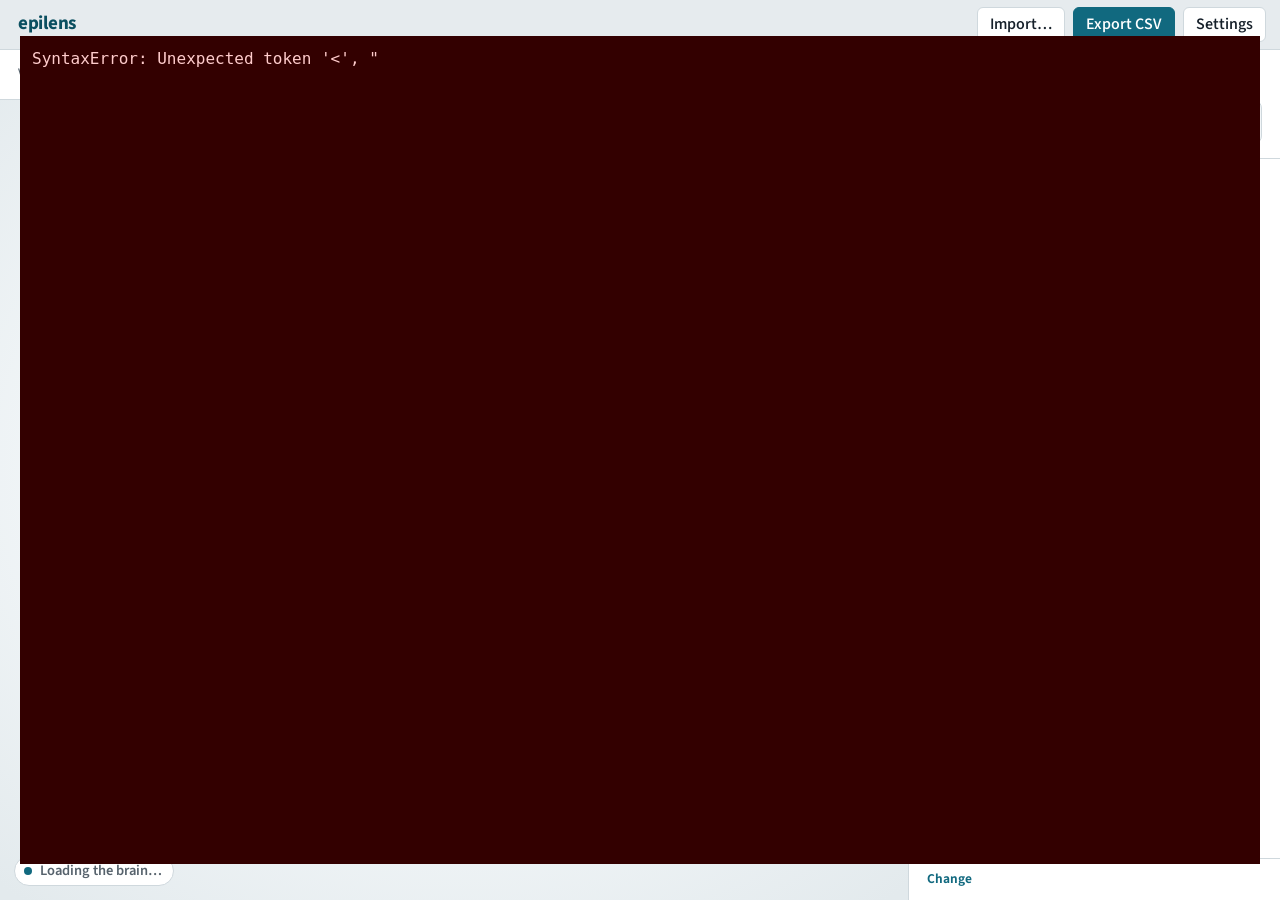
==== commit d0af4257: "fix disappearing tabs; better installer bundling; better alerts" ====
--- a/src/epilens/web/index.html
+++ b/src/epilens/web/index.html
@@ -20,6 +20,14 @@
       <header id="head">
         <span class="brand">epilens</span>
         <div id="tabs"></div>
+        <script>
+          // the tabs from the page before a reload, until main.js draws them
+          try {
+            const t = sessionStorage.getItem("epilens.tabs");
+            sessionStorage.removeItem("epilens.tabs");
+            if (t) document.getElementById("tabs").innerHTML = t;
+          } catch (e) {}
+        </script>
         <div class="actions">
           <button id="importBtn" title="Open a CSV or Excel plan">
             Import…
@@ -108,9 +116,12 @@
         <div id="viewer">
           <div id="stage">
             <div id="labels"></div>
-            <div id="brainNote" class="sourceNote"></div>
+            <div id="brainNote" class="sourceNote">Loading the brain…</div>
             <div id="tip"></div>
             <div id="offline" hidden></div>
+            <div id="missing" hidden>
+              Drag the correct Registered folder to show this plan's brain.
+            </div>
           </div>
           <div id="sections" hidden></div>
         </div>
--- a/src/epilens/web/planner.css
+++ b/src/epilens/web/planner.css
@@ -437,6 +437,9 @@
     0 0 7px #fff;
   white-space: nowrap;
 }
+.elLabel.landmark {
+  color: #8a6d00;
+}
 .elLabel.sel {
   color: var(--accent-deep);
   font-size: var(--t-body);
@@ -467,7 +470,8 @@
   font-size: var(--t-meta);
   pointer-events: none;
 }
-#offline {
+#offline,
+#missing {
   position: absolute;
   top: 14px;
   left: 50%;
@@ -481,6 +485,10 @@
   border-radius: 8px;
   padding: 9px 13px;
   box-shadow: var(--shadow-pop);
+}
+
+#missing {
+  top: 64px;
 }
 
 /* note saying whether the brain is the template or the patient's */
@@ -995,6 +1003,35 @@
   font-size: 19px;
   z-index: 50;
 }
+/* notices and questions (dialog.js) */
+dialog.notice {
+  border: 1px solid var(--rule);
+  border-radius: var(--r-panel);
+  box-shadow: var(--shadow-pop);
+  padding: 20px 22px 16px;
+  width: min(460px, calc(100vw - 40px));
+  color: var(--ink);
+  background: var(--paper);
+}
+dialog.notice::backdrop {
+  background: #16202a40;
+}
+dialog.notice p {
+  margin: 0 0 16px;
+  white-space: pre-wrap;
+  overflow-wrap: anywhere;
+  max-height: 60vh;
+  overflow: auto;
+}
+dialog.notice input {
+  width: 100%;
+  margin-bottom: 16px;
+}
+dialog.notice .buttons {
+  display: flex;
+  justify-content: flex-end;
+  gap: 8px;
+}
 .drop {
   position: fixed;
   inset: 12px;
@@ -1012,6 +1049,11 @@
 .drop[hidden] {
   display: none;
 }
+.drop.busy {
+  inset: 0;
+  border-radius: 0;
+  pointer-events: auto; /* block clicks while a patient loads */
+}
 
 @media (max-width: 1180px) {
   #app {
